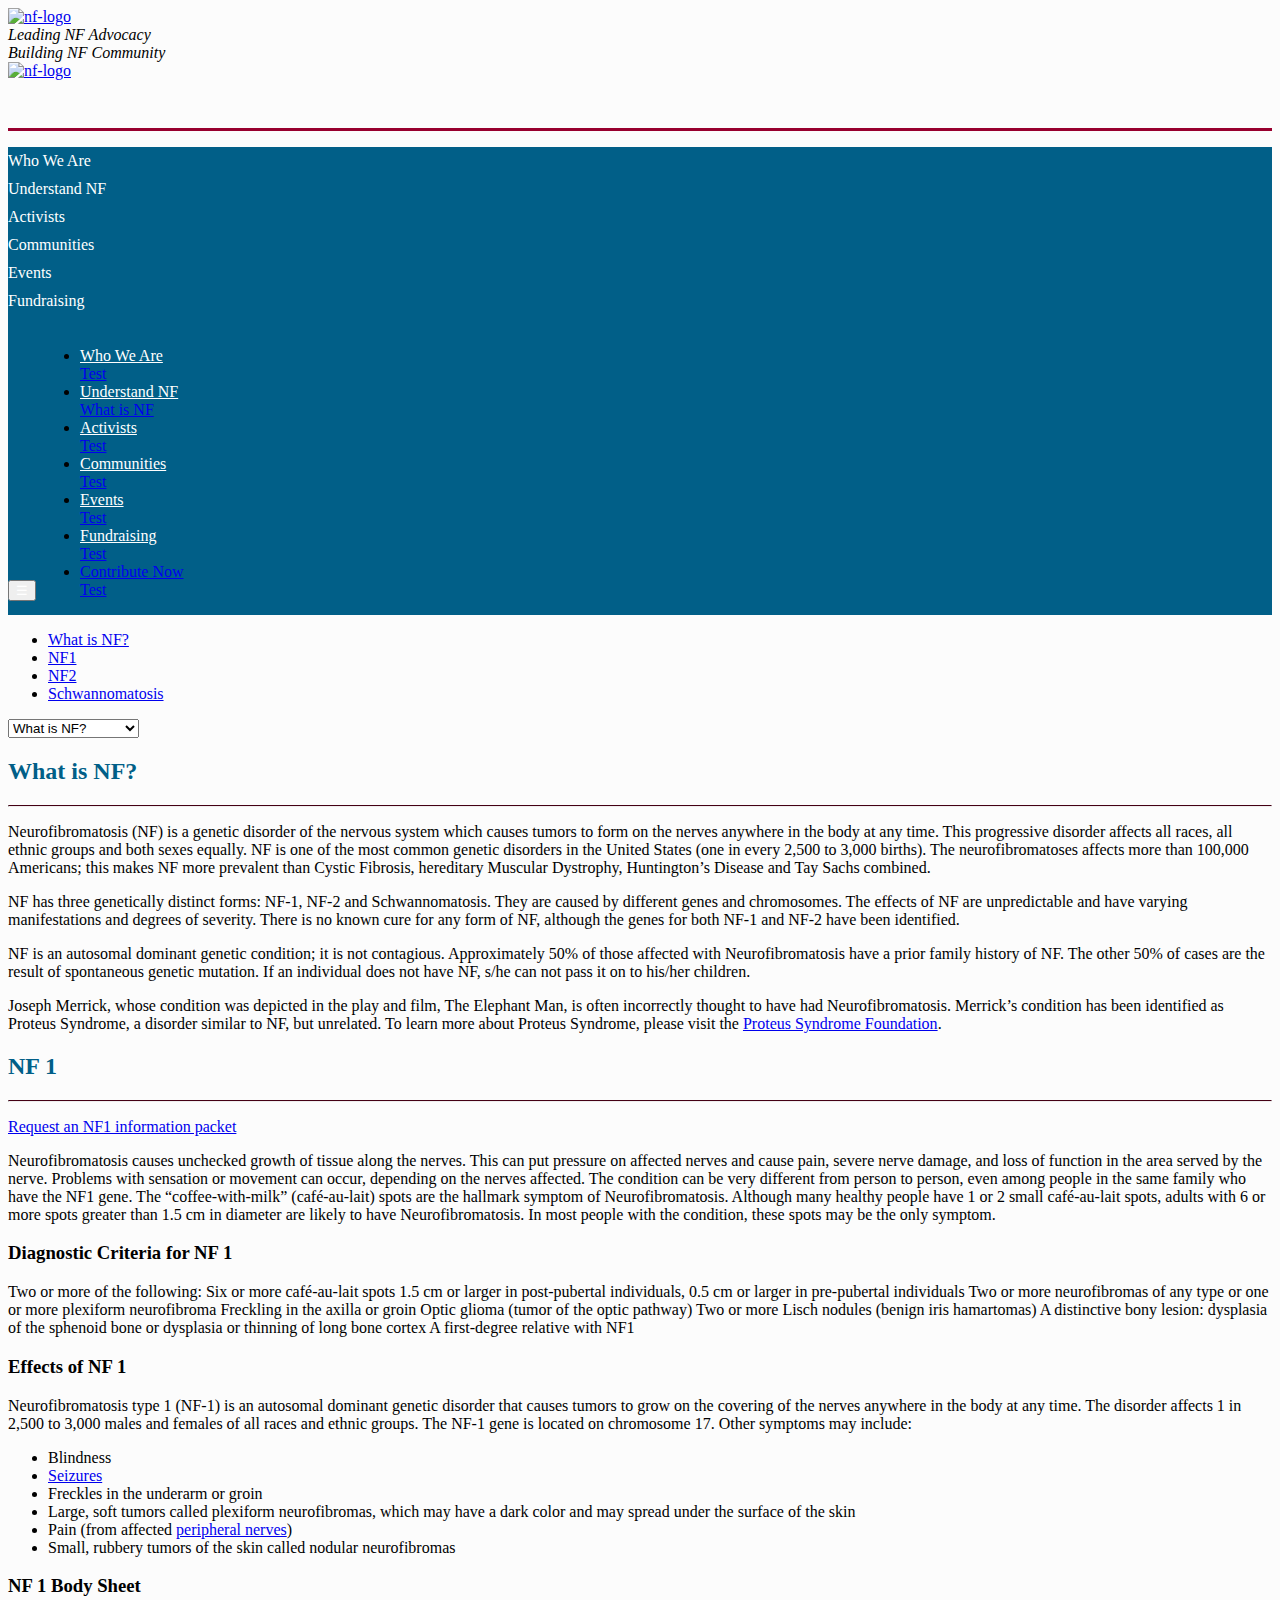
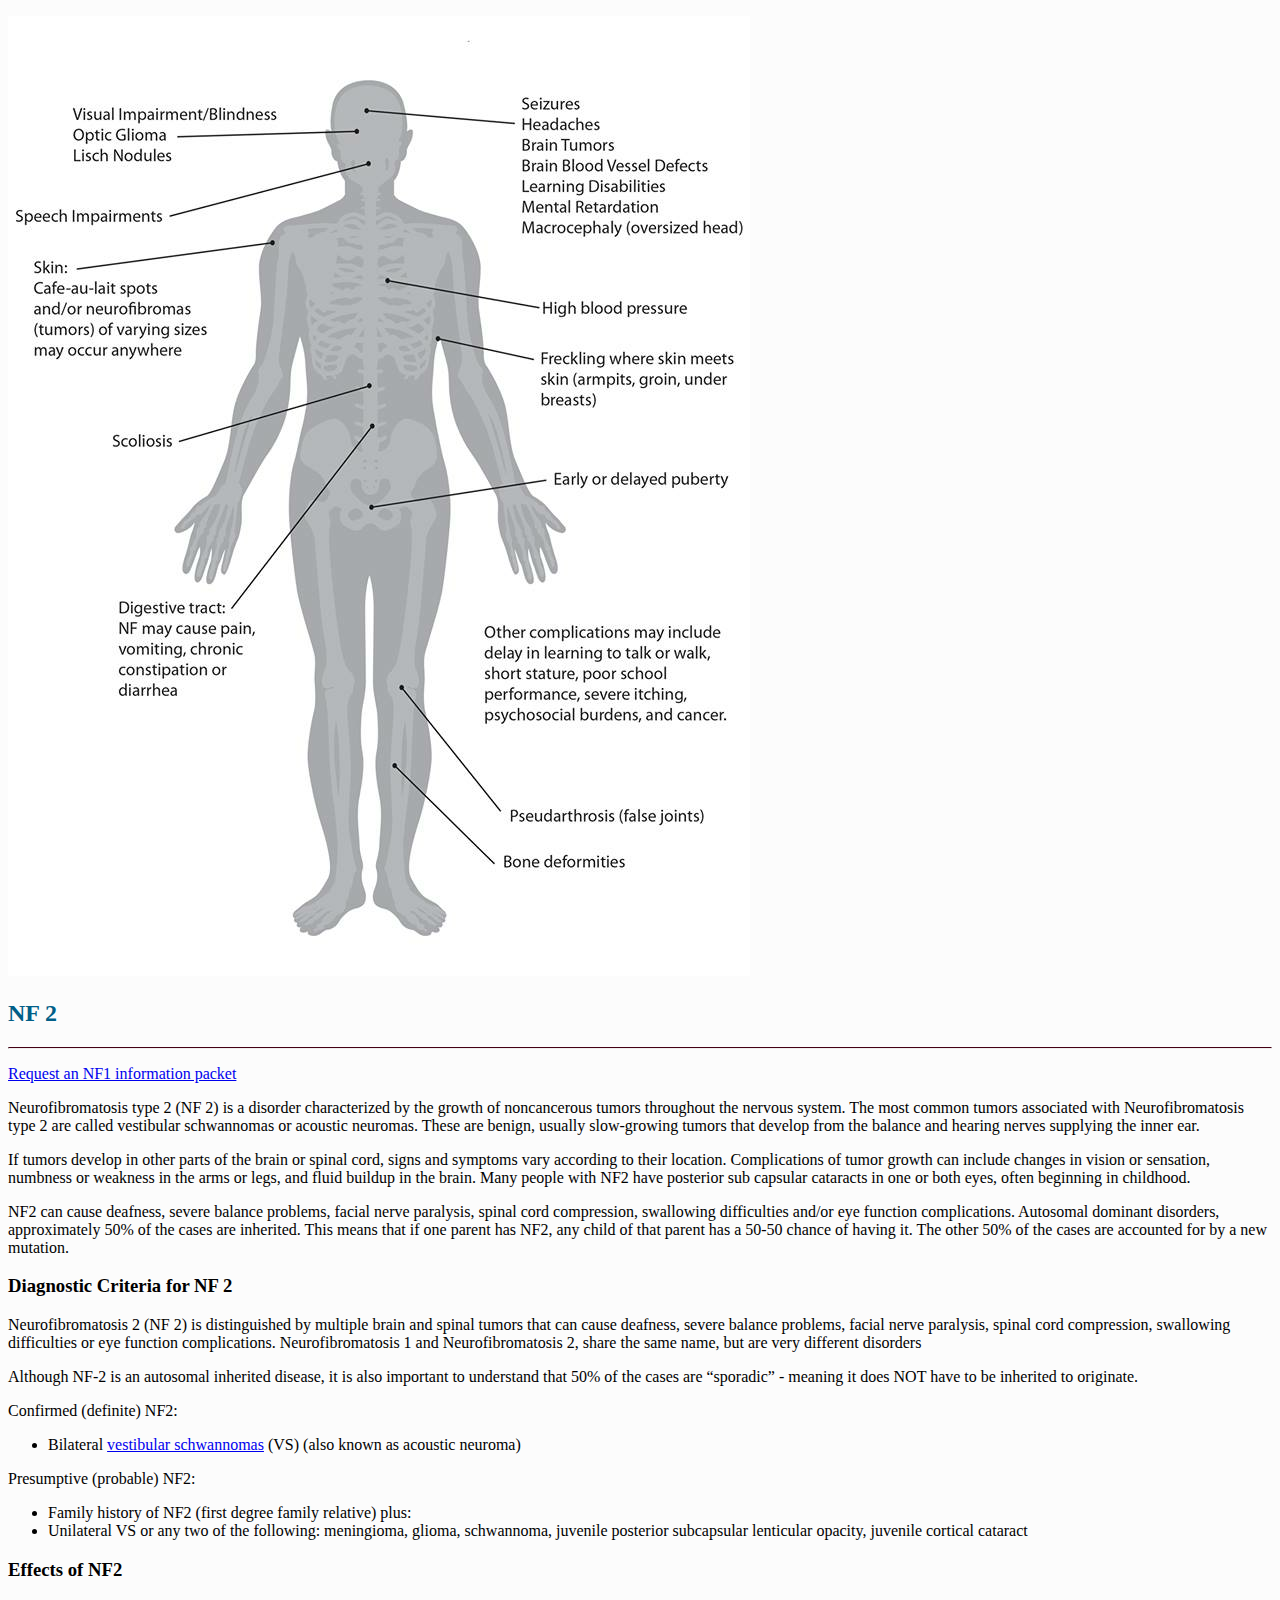
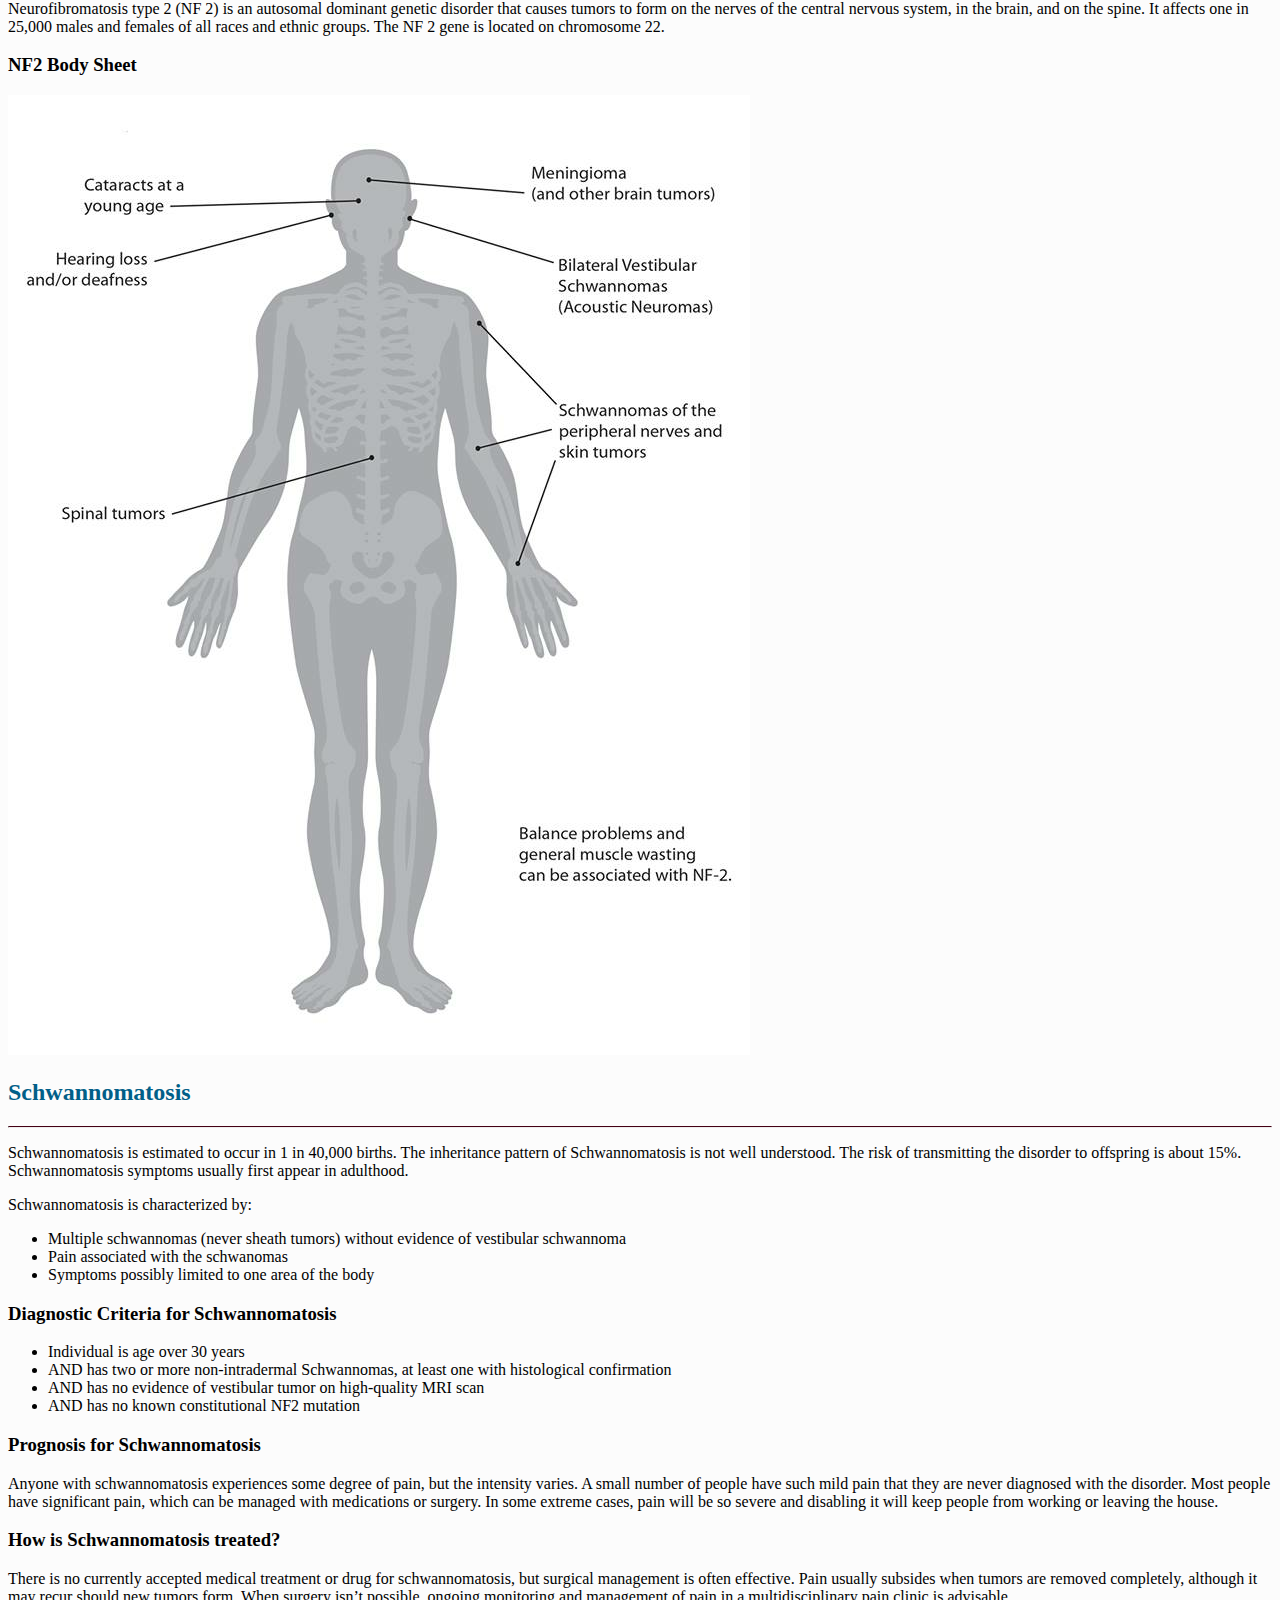
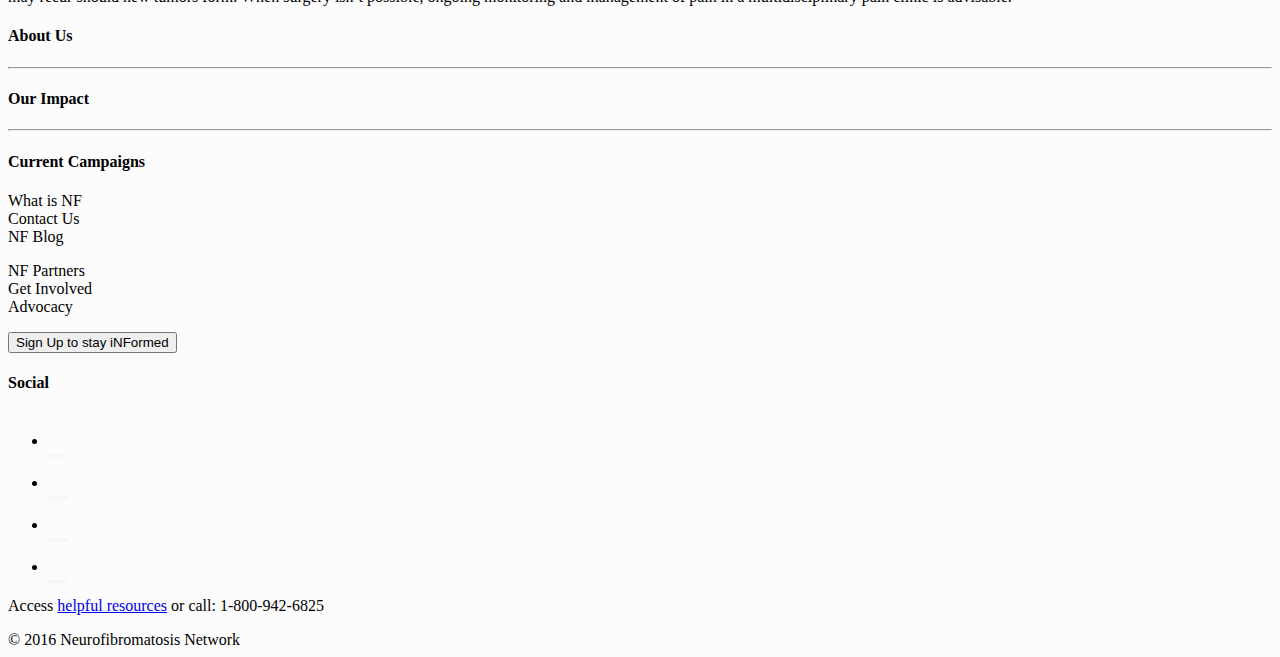
==== whatisnf.html @ de4ba681 "Template finalized, created index/whatisnf/walk4nf/finddoctor and events" ====
<!DOCTYPE html>
<html>

<head>
    <title>NF Network Test Build</title>
    <meta charset="utf-8">
    <meta name="viewport" content="width=device-width, initial-scale=1, shrink-to-fit=no">
    <meta http-equiv="x-ua-compatible" content="ie=edge">

    <link rel="stylesheet" href="https://maxcdn.bootstrapcdn.com/bootstrap/4.0.0-alpha.2/css/bootstrap.min.css" integrity="sha384-y3tfxAZXuh4HwSYylfB+J125MxIs6mR5FOHamPBG064zB+AFeWH94NdvaCBm8qnd" crossorigin="anonymous">
    <link rel="stylesheet" href="https://use.fontawesome.com/a3bac4fe74.css">

    <link rel="stylesheet" type="text/css" href="css/nfstyle.css">
</head>

<body>
    <header class='header'>
        <!-- Site Logo Fullscreen-->
        <div class='container m-t-1 hidden-sm-down'>
            <a class='navbar-brand' href='index.html'><img src='img/logo.jpg' alt="nf-logo" class="img-fluid" /></a>
            <div class='pull-xs-right hidden-xs p-t-2'>
                <em>Leading NF Advocacy
                <br>
                Building NF Community</em>
            </div>
            <!-- Header Right Details-->
        </div>
        <!-- ./container -->

        <!-- Site Logo Mobile-->
        <div class='container m-t-1 hidden-md-up'>
            <a class="navbar-brand" href="index.html"><img src="img/logo.jpg" class="center-block img-fluid" alt="nf-logo" /></a>
        </div>
        <!-- ./container-->
    </header>
    <!-- ./header -->

    <nav class='navbar navbar-dark navbar-blue'>
        <div class='container-fluid text-md-center'>
            <div class="collapse" id="mainCollapsingNavbar">
                <div class="bg-inverse p-a-1">
                    <ul class="mobile-nav">
                        <li><a href="#">Who We Are</a></li>
                        <li><a href="#">Understand NF</a></li>
                        <li><a href="#">Activists</a></li>
                        <li><a href="#">Communities</a></li>
                        <li><a href="#">Events</a></li>
                        <li><a href="#">Fundraising</a></li>
                    </ul>
                    <!-- /.mobile-nav -->
                </div>
                <!-- /.bg-inverse -->
            </div>
            <!-- /.collapse mobile-nav -->
            <button type='button' class='navbar-toggler hidden-md-up' data-toggle='collapse' data-target="#mainCollapsingNavbar" aria-expanded='false' style="color:white;">
                &#9776;
            </button>
            <!-- /.mobile-nav Button pull-xs-right-->
            <ul class='nav navbar-nav hidden-sm-down' style="display:inline-block;">
                <li class="nav-item dropdown"><a href='#' class="nav-link" id="dropdownMenuWho" data-toggle="dropdown" aria-haspopup="true" aria-expanded="false">Who We Are</a>
                    <div class="dropdown-menu" aria-labelledby="dropdownMenuWho">
                        <a class="dropdown-item" href="#">Test</a>
                    </div>
                    <!-- /.dropdown-menu -->
                </li>
                <!-- /.nav-item Who -->

                <li class="nav-item dropdown"><a href='/understanding-nf.html' class="nav-link" id="dropdownMenuUnderstand" data-toggle="dropdown" aria-haspopup="true" aria-expanded="false">Understand NF</a>
                    <div class="dropdown-menu" aria-labelledby="dropdownMenuUnderstand">
                        <a class="dropdown-item" href="/whatisnf.html">What is NF</a>
                    </div>
                    <!-- /.dropdown-menu -->
                </li>
                <!-- /.nav-item Understand -->

                <li class="nav-item dropdown"><a href='#activist' class="nav-link" id="dropdownMenuActivist" data-toggle="dropdown" aria-haspopup="true" aria-expanded="false">Activists</a>
                    <div class="dropdown-menu" aria-labelledby="dropdownMenuActivist">
                        <a class="dropdown-item" href="#">Test</a>
                    </div>
                    <!-- /.dropdown-menu -->
                </li>
                <!-- /.nav-item Activist -->

                <li class="nav-item dropdown"><a href='#community' class="nav-link" id="dropdownMenuCommunity" data-toggle="dropdown" aria-haspopup="true" aria-expanded="false">Communities</a>
                    <div class="dropdown-menu" aria-labelledby="dropdownMenuCommunity">
                        <a class="dropdown-item" href="#">Test</a>
                    </div>
                    <!-- /.dropdown-menu -->
                </li>
                <!-- /.nav-item Community -->

                <li class="nav-item dropdown"><a href='#events' class="nav-link" id="dropdownMenuEvents" data-toggle="dropdown" aria-haspopup="true" aria-expanded="false">Events</a>
                    <div class="dropdown-menu" aria-labelledby="dropdownMenuEvents">
                        <a class="dropdown-item" href="#">Test</a>
                    </div>
                    <!-- /.dropdown-menu -->
                </li>
                <!-- /.nav-item Events -->

                <li class="nav-item dropdown"><a href='#fundraising' class="nav-link" id="dropdownMenuFunds" data-toggle="dropdown" aria-haspopup="true" aria-expanded="false">Fundraising</a>
                    <div class="dropdown-menu" aria-labelledby="dropdownMenuFunds">
                        <a class="dropdown-item" href="#">Test</a>
                    </div>
                    <!-- /.dropdown-menu -->
                </li>
                <!-- /.nav-item Fundraising-->

                <li class="nav-item dropdown hidden-md-down">
                    <a href='/Contribute.html' class='btn btn-success hidden-xs' id="dropdownMenuContribute" data-toggle="dropdown" aria-haspopup="true" aria-expanded="false">Contribute Now</a>
                    <div class="dropdown-menu" aria-labelledby="dropdownMenuContribute">
                        <a class="dropdown-item" href="#">Test</a>
                    </div>
                    <!-- ./dropdown-menu-->
                </li>
                <!-- /.nav-item Contribute -->
            </ul>
            <!--/.navbar-nav -->
        </div>
        <!--/.container -->
    </nav>
    <!--/.navbar -->

    <div class="container-fluid m-t-1">
        <div class="row">
            <div class="col-xs-8 col-xs-offset-1 hidden-sm-down">
                <ul class="nav nav-pills" role="tablist" id="nftabs">
                    <li class="nav-item">
                        <a class="nav-link active" data-toggle="tab" href="#whatisnf">What is NF?</a>
                    </li>
                    <li class="nav-item">
                        <a class="nav-link" data-toggle="tab" href="#nfone">NF1</a>
                    </li>
                    <li class="nav-item">
                        <a class="nav-link" data-toggle="tab" href="#nftwo">NF2</a>
                    </li>
                    <li class="nav-item">
                        <a class="nav-link" data-toggle="tab" href="#schwannomatosis">Schwannomatosis</a>
                    </li>
                </ul>
            </div>
            <div class="col-xs-8 col-xs-offset-1 hidden-md-up">
                <select class="form-control" id="tab-select">
                    <option value="watisnf">What is NF?</option>
                    <option value="nfone">NF 1</option>
                    <option value="nftwo">NF 2</option>
                    <option value="schwannomatosis">Schwannomatosis</option>
                </select>
            </div>
        </div>
        <div class="row m-t-1">
            <div class="col-xs-8 col-xs-offset-1">
                <div class="tab-content nf-content">
                    <div class="tab-pane fade in active" id='whatisnf' role="tabpanel">
                        <div class="col-xs-10">
                            <h2>What is NF?</h2>
                            <hr />
                        </div>
                        <div class='col-xs-12'>
                            <p>Neurofibromatosis (NF) is a genetic disorder of the nervous system which causes tumors to form on the nerves anywhere in the body at any time. This progressive disorder affects all races, all ethnic groups and both sexes equally.
                                NF is one of the most common genetic disorders in the United States (one in every 2,500 to 3,000 births). The neurofibromatoses affects more than 100,000 Americans; this makes NF more prevalent than Cystic Fibrosis, hereditary
                                Muscular Dystrophy, Huntington’s Disease and Tay Sachs combined.</p>
                            <p>NF has three genetically distinct forms: NF-1, NF-2 and Schwannomatosis. They are caused by different genes and chromosomes. The effects of NF are unpredictable and have varying manifestations and degrees of severity. There
                                is no known cure for any form of NF, although the genes for both NF-1 and NF-2 have been identified.</p>
                            <p>NF is an autosomal dominant genetic condition; it is not contagious. Approximately 50% of those affected with Neurofibromatosis have a prior family history of NF. The other 50% of cases are the result of spontaneous genetic
                                mutation. If an individual does not have NF, s/he can not pass it on to his/her children.</p>
                            <p>Joseph Merrick, whose condition was depicted in the play and film, The Elephant Man, is often incorrectly thought to have had Neurofibromatosis. Merrick’s condition has been identified as Proteus Syndrome, a disorder similar
                                to NF, but unrelated. To learn more about Proteus Syndrome, please visit the <a href="http://www.proteus-syndrome.org/">Proteus Syndrome Foundation</a>.</p>
                        </div>
                    </div>
                    <div class="tab-pane fade" id='nfone' role="tabpanel">
                        <div class="col-xs-10">
                            <h2>NF 1</h2>
                            <hr />
                        </div>
                        <div class="col-xs-12">
                            <p><a href="#">Request an NF1 information packet</a></p>
                            <p>Neurofibromatosis causes unchecked growth of tissue along the nerves. This can put pressure on affected nerves and cause pain, severe nerve damage, and loss of function in the area served by the nerve. Problems with sensation
                                or movement can occur, depending on the nerves affected. The condition can be very different from person to person, even among people in the same family who have the NF1 gene. The “coffee-with-milk” (café-au-lait) spots
                                are the hallmark symptom of Neurofibromatosis. Although many healthy people have 1 or 2 small café-au-lait spots, adults with 6 or more spots greater than 1.5 cm in diameter are likely to have Neurofibromatosis. In most
                                people with the condition, these spots may be the only symptom.</p>

                            <h3>Diagnostic Criteria for NF 1</h3>
                            <p>Two or more of the following: Six or more café-au-lait spots 1.5 cm or larger in post-pubertal individuals, 0.5 cm or larger in pre-pubertal individuals Two or more neurofibromas of any type or one or more plexiform neurofibroma
                                Freckling in the axilla or groin Optic glioma (tumor of the optic pathway) Two or more Lisch nodules (benign iris hamartomas) A distinctive bony lesion: dysplasia of the sphenoid bone or dysplasia or thinning of long bone
                                cortex A first-degree relative with NF1</p>
                            <h3>Effects of NF 1</h3>
                            <p>Neurofibromatosis type 1 (NF-1) is an autosomal dominant genetic disorder that causes tumors to grow on the covering of the nerves anywhere in the body at any time. The disorder affects 1 in 2,500 to 3,000 males and females
                                of all races and ethnic groups. The NF-1 gene is located on chromosome 17. Other symptoms may include:</p>
                            <ul>
                                <li>Blindness</li>
                                <li><a href="https://www.nlm.nih.gov/medlineplus/ency/article/003200.htm">Seizures</a></li>
                                <li>Freckles in the underarm or groin</li>
                                <li>Large, soft tumors called plexiform neurofibromas, which may have a dark color and may spread under the surface of the skin </li>
                                <li>Pain (from affected <a href="https://www.nlm.nih.gov/medlineplus/ency/article/002273.htm">peripheral nerves</a>)</li>
                                <li>Small, rubbery tumors of the skin called nodular neurofibromas</li>
                            </ul>
                            <h3>NF 1 Body Sheet</h3>
                            <img src="img/nf1.png" class="img-fluid img-thumbnail"/>
                        </div>
                    </div>
                    <div class="tab-pane fade" id='nftwo' role="tabpanel">
                        <div class="col-xs-10">
                            <h2>NF 2</h2>
                            <hr />
                        </div>
                        <div class="col-xs-12">
                            <p><a href="#">Request an NF1 information packet</a></p>
                            <p>Neurofibromatosis type 2 (NF 2) is a disorder characterized by the growth of noncancerous tumors throughout the nervous system. The most common tumors associated with Neurofibromatosis type 2 are called vestibular schwannomas
                                or acoustic neuromas. These are benign, usually slow-growing tumors that develop from the balance and hearing nerves supplying the inner ear.</p>
                            <p>
                                If tumors develop in other parts of the brain or spinal cord, signs and symptoms vary according to their location. Complications of tumor growth can include changes in vision or sensation, numbness or weakness in the arms or legs, and fluid buildup in
                                the brain. Many people with NF2 have posterior sub capsular cataracts in one or both eyes, often beginning in childhood.</p>
                            <p>
                                NF2 can cause deafness, severe balance problems, facial nerve paralysis, spinal cord compression, swallowing difficulties and/or eye function complications. Autosomal dominant disorders, approximately 50% of the cases are inherited. This means that if
                                one parent has NF2, any child of that parent has a 50-50 chance of having it. The other 50% of the cases are accounted for by a new mutation.</p>

                            <h3>Diagnostic Criteria for NF 2</h3>
                            <p>Neurofibromatosis 2 (NF 2) is distinguished by multiple brain and spinal tumors that can cause deafness, severe balance problems, facial nerve paralysis, spinal cord compression, swallowing difficulties or eye function complications.
                                Neurofibromatosis 1 and Neurofibromatosis 2, share the same name, but are very different disorders</p>
                            <p>Although NF-2 is an autosomal inherited disease, it is also important to understand that 50% of the cases are “sporadic” - meaning it does NOT have to be inherited to originate.</p>

                            <p>Confirmed (definite) NF2:</p>
                            <ul>
                                <li>Bilateral <a href="#">vestibular schwannomas</a> (VS) (also known as acoustic neuroma)</li>
                            </ul>
                            <p>Presumptive (probable) NF2:</p>
                            <ul>
                                <li>Family history of NF2 (first degree family relative) plus:</li>
                                <li>Unilateral VS or any two of the following: meningioma, glioma, schwannoma, juvenile posterior subcapsular lenticular opacity, juvenile cortical cataract</li>
                            </ul>
                            <h3>Effects of NF2</h3>
                            <p>Neurofibromatosis type 2 (NF 2) is an autosomal dominant genetic disorder that causes tumors to form on the nerves of the central nervous system, in the brain, and on the spine. It affects one in 25,000 males and females of
                                all races and ethnic groups. The NF 2 gene is located on chromosome 22.</p>

                            <h3>NF2 Body Sheet</h3>
                            <img src="img/nf2.png" class="img-fluid img-thumbnail"/>
                        </div>
                    </div>
                    <div class="tab-pane fade" id='schwannomatosis' role="tabpanel">
                        <div class="col-xs-10">
                            <h2>Schwannomatosis</h2>
                            <hr />
                        </div>
                        <div class="col-xs-12">
                            <p>Schwannomatosis is estimated to occur in 1 in 40,000 births. The inheritance pattern of Schwannomatosis is not well understood. The risk of transmitting the disorder to offspring is about 15%. Schwannomatosis symptoms usually
                                first appear in adulthood.</p>
                            <p>Schwannomatosis is characterized by:</p>
                            <ul>
                                <li>Multiple schwannomas (never sheath tumors) without evidence of vestibular schwannoma</li>
                                <li>Pain associated with the schwanomas</li>
                                <li>Symptoms possibly limited to one area of the body</li>
                            </ul>
                            <h3>Diagnostic Criteria for Schwannomatosis</h3>
                            <ul>
                                <li>Individual is age over 30 years</li>
                                <li>AND has two or more non-intradermal Schwannomas, at least one with histological confirmation</li>
                                <li>AND has no evidence of vestibular tumor on high-quality MRI scan</li>
                                <li>AND has no known constitutional NF2 mutation</li>
                            </ul>
                            <h3>Prognosis for Schwannomatosis</h3>
                            <p>Anyone with schwannomatosis experiences some degree of pain, but the intensity varies. A small number of people have such mild pain that they are never diagnosed with the disorder. Most people have significant pain, which can
                                be managed with medications or surgery. In some extreme cases, pain will be so severe and disabling it will keep people from working or leaving the house.</p>
                            <h3>How is Schwannomatosis treated?</h3>
                            <p>There is no currently accepted medical treatment or drug for schwannomatosis, but surgical management is often effective. Pain usually subsides when tumors are removed completely, although it may recur should new tumors form.
                                When surgery isn’t possible, ongoing monitoring and management of pain in a multidisciplinary pain clinic is advisable.</p>
                        </div>
                    </div>
                </div>
            </div>
        </div>
    </div>

    <!-- Start Footer -->
    <nav class="nav navbar navbar-dark bg-faded m-t-2">
        <div class="container m-t-2">
            <div class="col-md-3">
                <h4>About Us</h4>
                <hr />
                <h4>Our Impact</h4>
                <hr />
                <h4>Current Campaigns</h4>
            </div>
            <!-- /.col 1 -->
            <div class="col-xs-6 col-md-2">
                <ul class="footer-list">
                    <li class="p-t-1"><a href="#">What is NF</a></li>
                    <li class="p-t-1"><a href="#">Contact Us</a></li>
                    <li class="p-t-1"><a href="#">NF Blog</a></li>
                </ul>
            </div>
            <!-- /.col 2 -->
            <div class="col-xs-6 col-md-2">
                <ul class="footer-list">
                    <li class="p-t-1"><a href="#">NF Partners</a></li>
                    <li class="p-t-1"><a href="#">Get Involved</a></li>
                    <li class="p-t-1"><a href="#">Advocacy</a></li>
                </ul>
            </div>
            <!-- /.col 3 -->
            <div class="col-md-4 col-md-offset-1">
                <div class="row">
                    <button class="btn btn-info">Sign Up to stay iNFormed</button>
                </div>
                <!-- /.row -->
                <div class="row">
                    <h4 class="m-t-1">Social</h4>
                    <ul class="nav navbar-nav social-footer">
                        <li class="nav-item"><a href="#" class="nav-item"><i class="fa fa-facebook-square "></i></a></li>
                        <li><a href="#" class="nav-item"><i class="fa fa-twitter-square"></i></a></li>
                        <li><a href="#" class="nav-item"><i class="fa fa-youtube-square"></i></a></li>
                        <li><a href="#" class="nav-item"><i class="fa fa-instagram"></i></a></li>
                    </ul>
                </div>
                <!-- /.row -->
                <div class="row m-t-1">
                    <p>
                        Access <a href="#">helpful resources</a> or call: 1-800-942-6825
                    </p>
                </div>
                <!-- /.row -->
            </div>
            <!-- /.column 4 -->
        </div>
        <!-- /.container -->
    </nav>
    <!-- End Footer -->

    <!-- Start Copyright -->
    <nav class="navbar bg-inverse text-xs-center" style="border-radius:0px;">&copy; 2016 Neurofibromatosis Network</nav>
    <!-- End Copyright -->
    <script src="https://ajax.googleapis.com/ajax/libs/jquery/2.1.4/jquery.min.js"></script>
    <script src="https://maxcdn.bootstrapcdn.com/bootstrap/4.0.0-alpha.2/js/bootstrap.min.js" integrity="sha384-vZ2WRJMwsjRMW/8U7i6PWi6AlO1L79snBrmgiDpgIWJ82z8eA5lenwvxbMV1PAh7" crossorigin="anonymous"></script>
    <script type="text/javascript" src="js/custom.js "></script>
    <script>
       
            
         
         $('#tab-select').on('change', function (e) {
            var id = $(this).val();
            $('a[href="' + id + '"]').tab('show');
        });
    </script>
</body>

</html>
---- css/nfstyle.css ----
/*NF Red: #98002e*/
/*NF Blue: #015f88*/

body {
  background-color: #FCFCFC;
}

.header {
    height:120px;
    border-bottom: #98002E solid; 
}

.navbar-blue {
    background-color: #015F88;
    border-radius:0px;
}


.navbar-blue .nav-item .nav-link {
  color: white;
}


.img-border {
    margin-top: 2px;
    margin-right: 2%;
    padding: 5px;
    border: 1px solid #eee;
    line-height: 1em;
}


.slick-prev:before, .slick-next:before{
    color:#136188;
}

.card {
      box-shadow: 0 0 6px rgba(0,0,0,.16),0 6px 12px rgba(0,0,0,.32);
}

.social-footer li a {
  color: #015f88;
  padding-left:10px;
  padding-right:10px;
  font-size:36px;
  border-bottom: solid 3px #F7F7F9;
  transition: color .50s;
  -webkit-transition: color .50s;
}

.social-footer li a:hover {
  color: #98002e;
  border-bottom: solid 3px #98002e;
}

.footer-list {
  list-style: none;
  padding:0;

}
.footer-list li a {
  color: black;
  text-decoration: none;
}

.mobile-nav {
  list-style: none;
  padding-left:0;
}

.mobile-nav li {
    padding:5px 0;
}
.mobile-nav li a {
  text-decoration: none;
  color: white;
}

.top-scroll {
  position: fixed;
  right:15%;
  bottom:30%;
}

.underline {
  border-bottom: #98002e solid;
}

.state-hide {
  display: none;
}


.nf-content {
  min-height: 700px;
}

.nf-content h2 {
  color: #015f88;
}
.nf-content .tab-pane hr {
  border-top-color: #98002e;
}
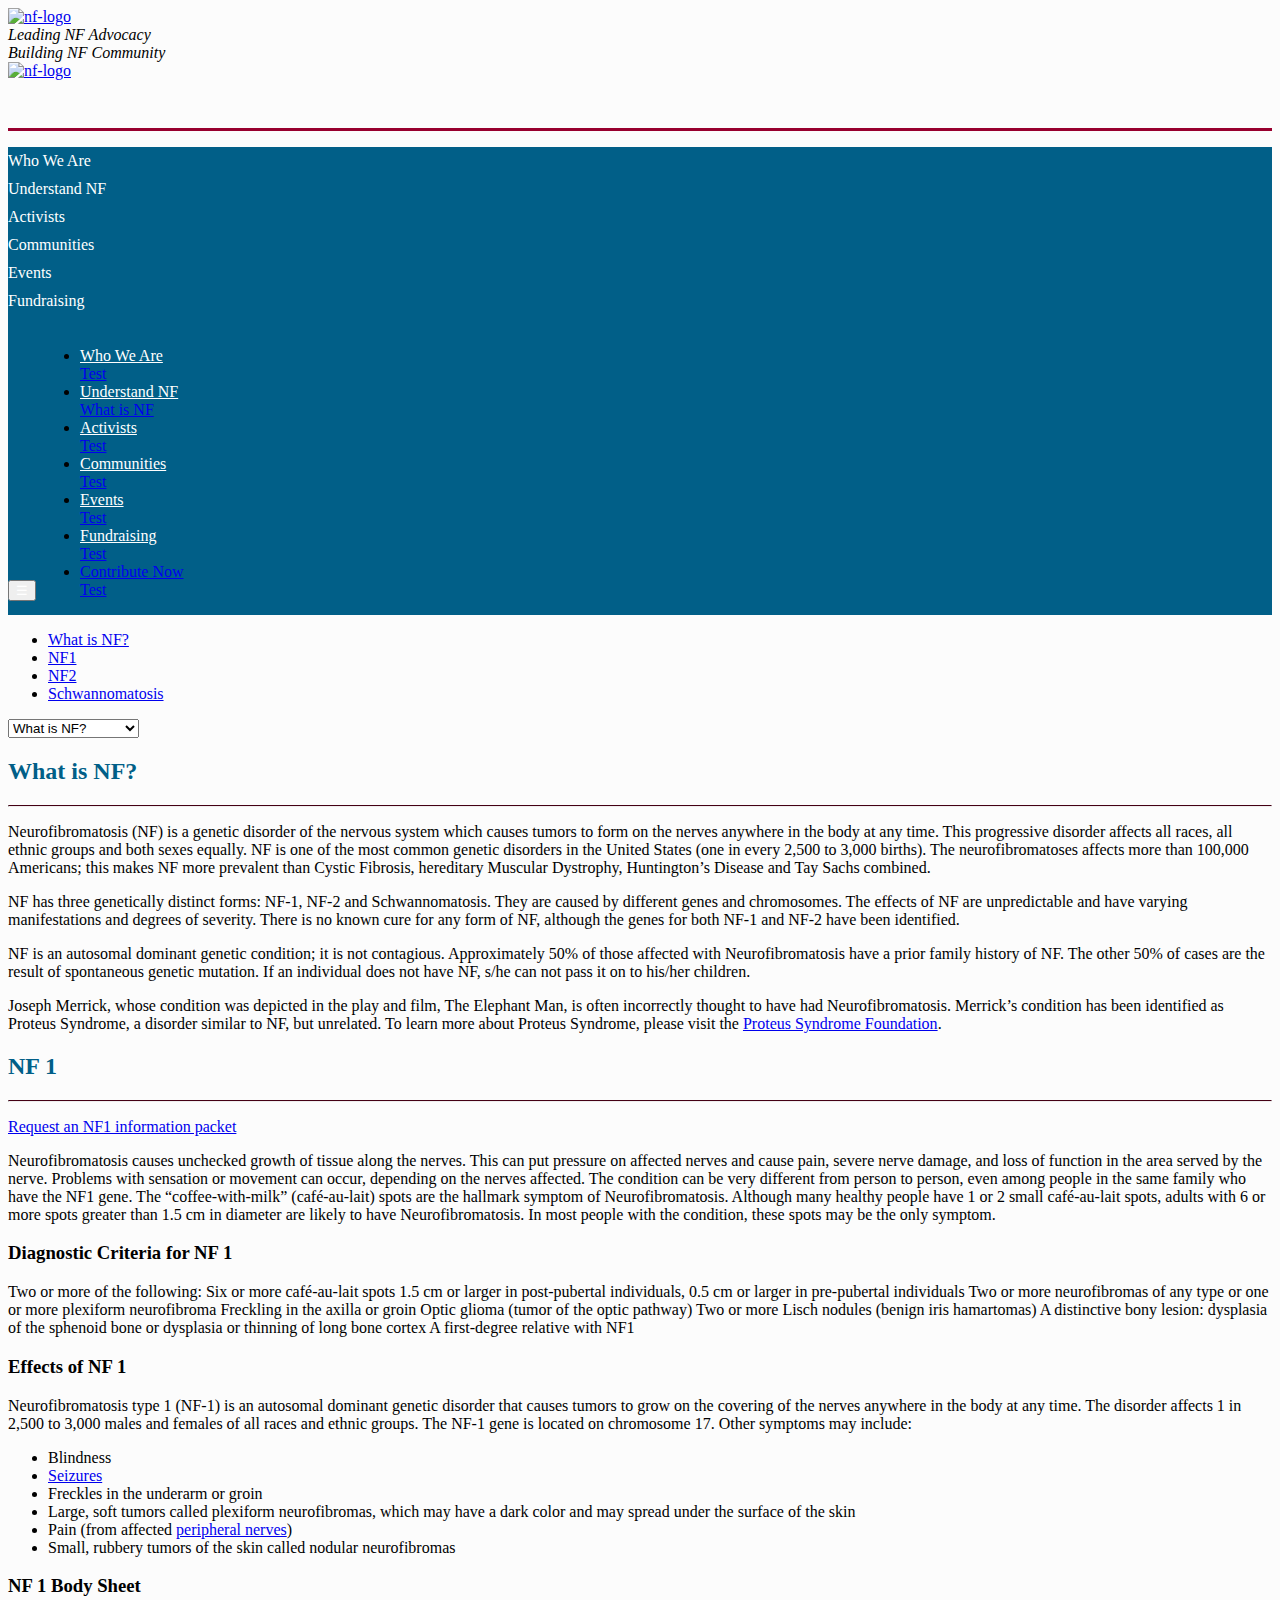
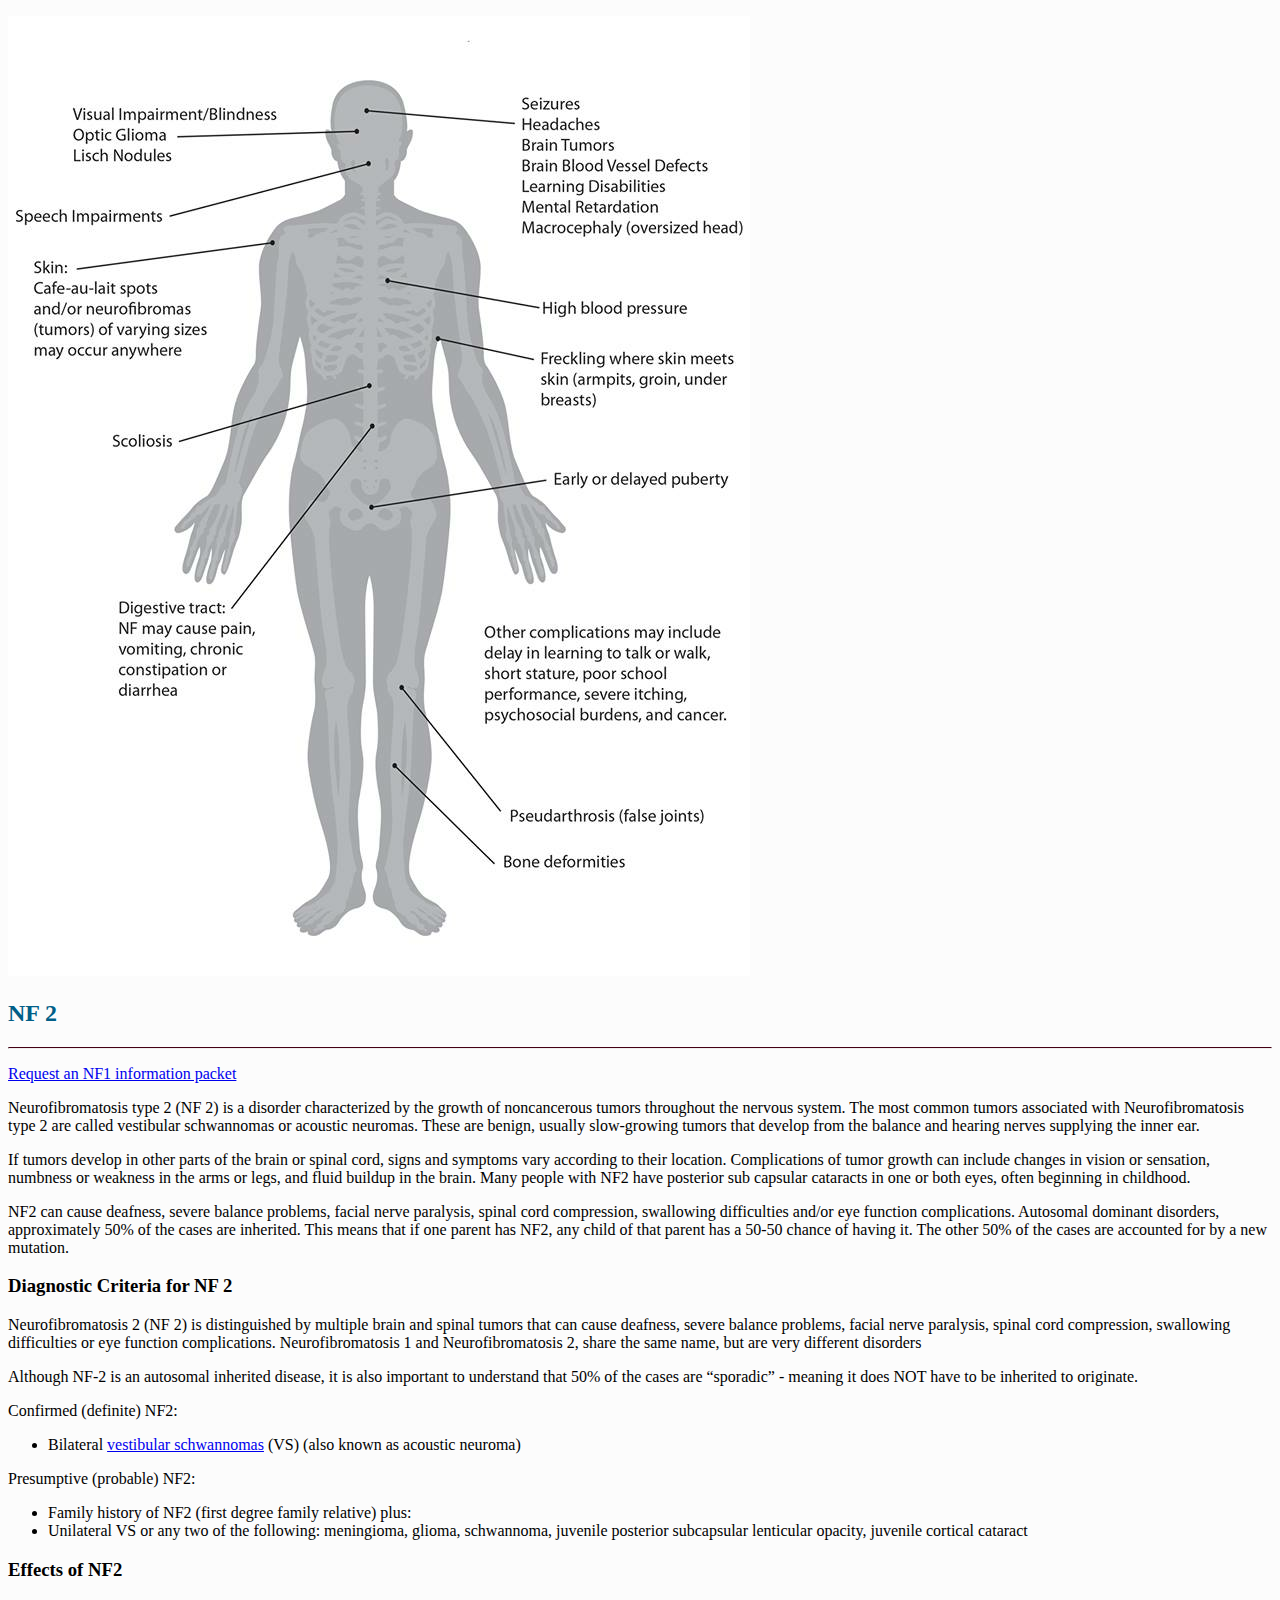
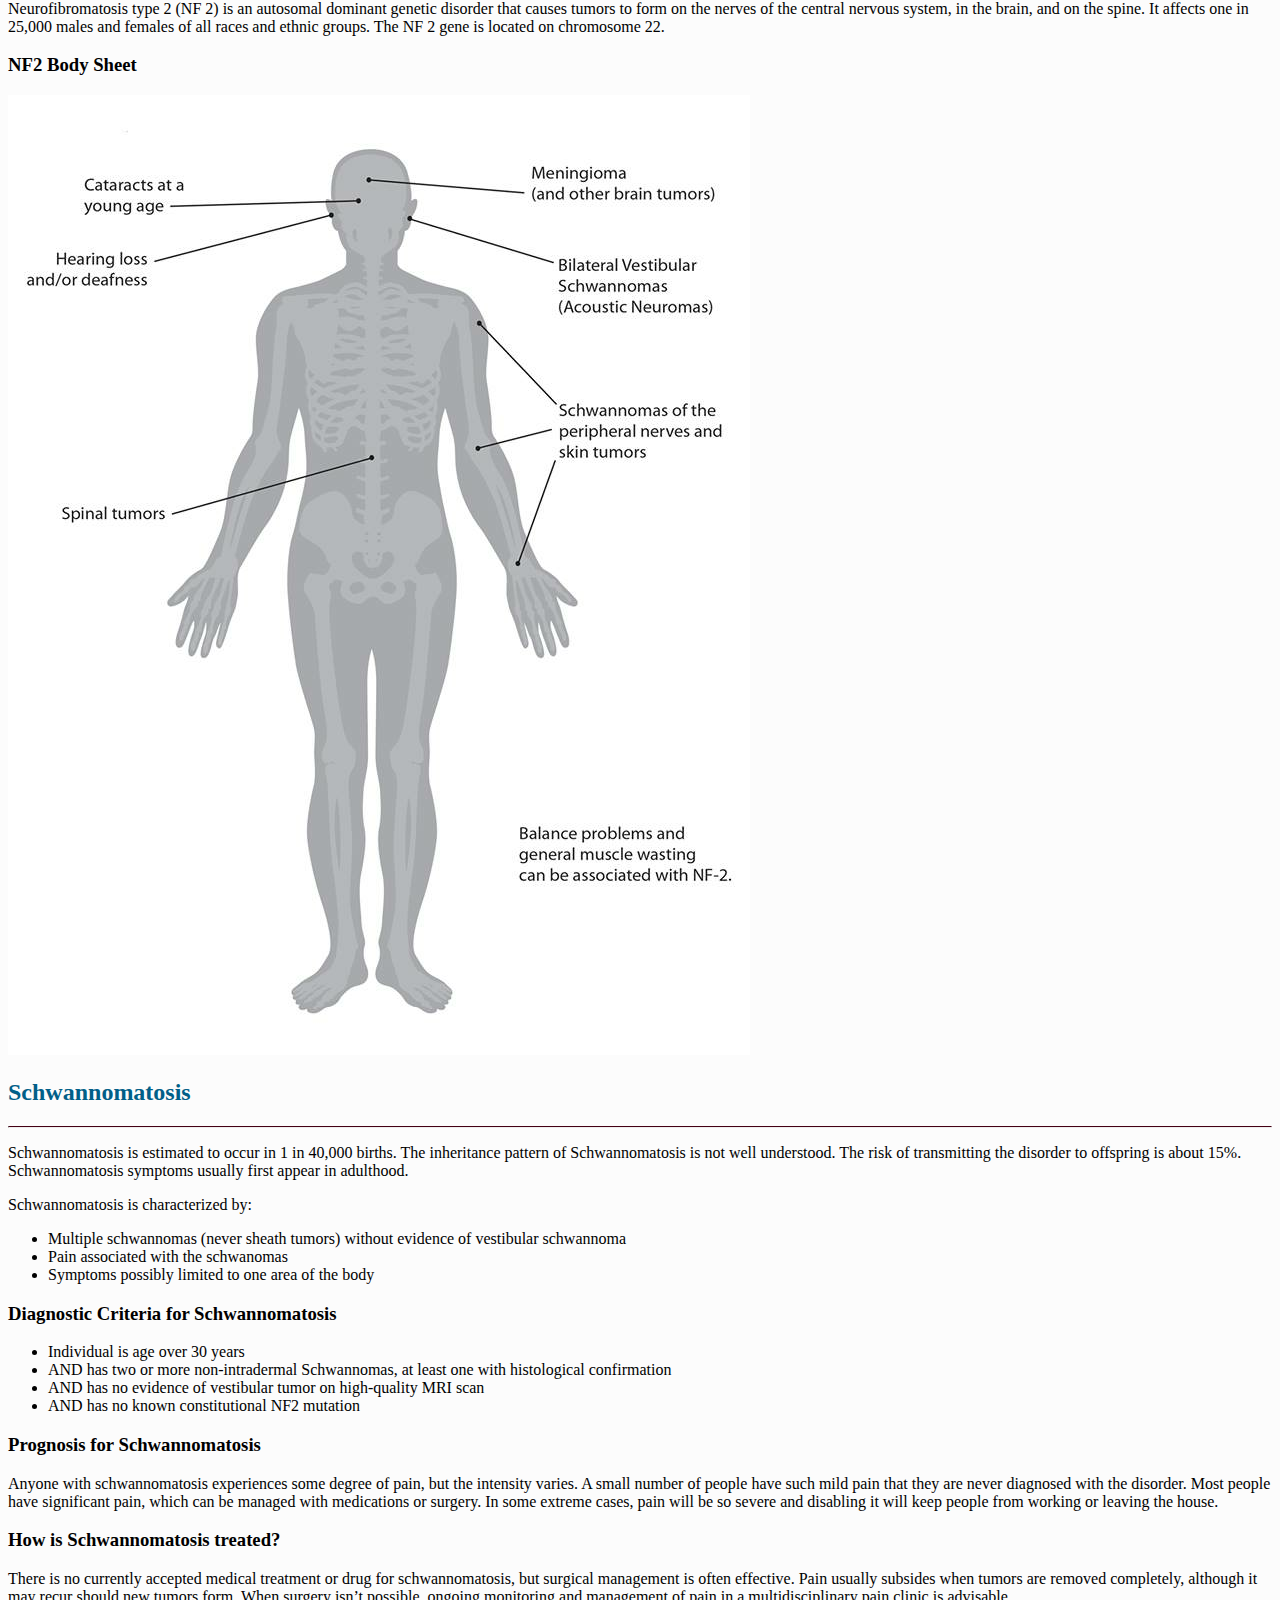
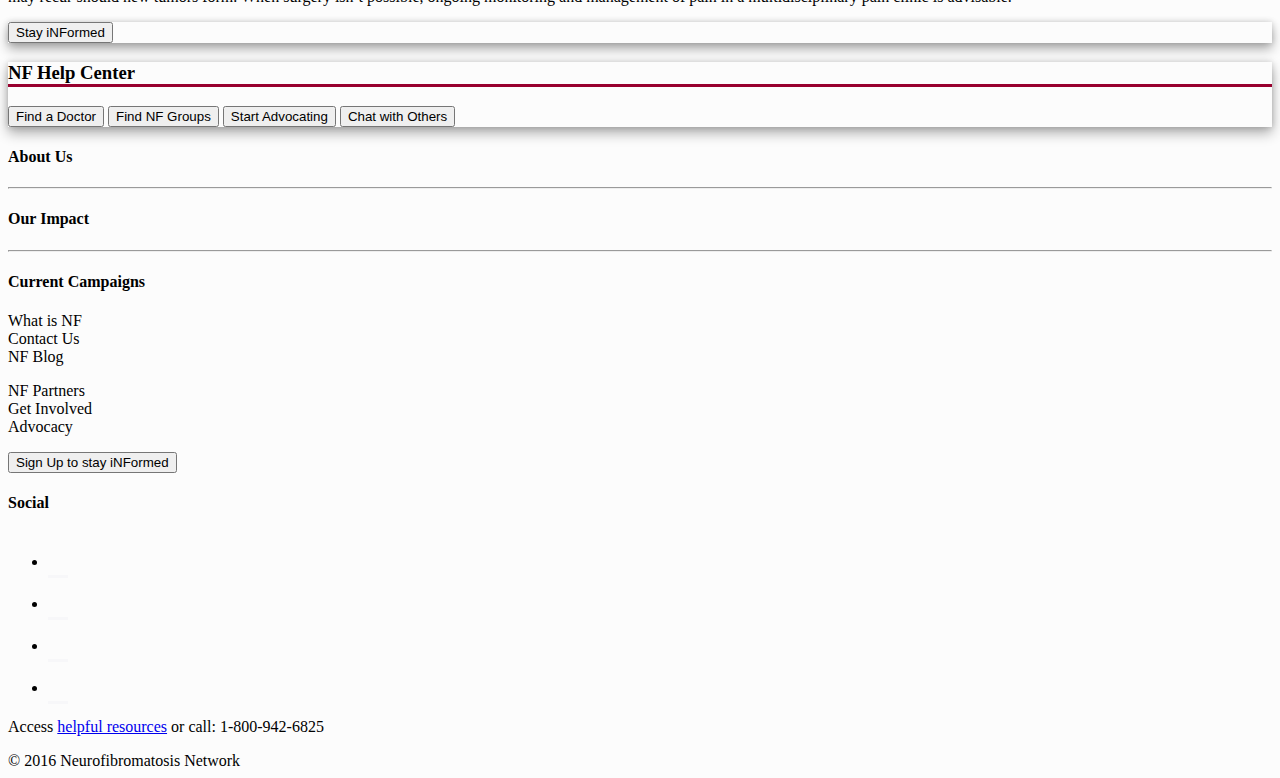
==== commit 21bf9e31: "walktemplate created" ====
--- a/whatisnf.html
+++ b/whatisnf.html
@@ -7,7 +7,8 @@
     <meta name="viewport" content="width=device-width, initial-scale=1, shrink-to-fit=no">
     <meta http-equiv="x-ua-compatible" content="ie=edge">
 
-    <link rel="stylesheet" href="https://maxcdn.bootstrapcdn.com/bootstrap/4.0.0-alpha.2/css/bootstrap.min.css" integrity="sha384-y3tfxAZXuh4HwSYylfB+J125MxIs6mR5FOHamPBG064zB+AFeWH94NdvaCBm8qnd" crossorigin="anonymous">
+    <!-- <link rel="stylesheet" href="https://maxcdn.bootstrapcdn.com/bootstrap/4.0.0-alpha.2/css/bootstrap.min.css" integrity="sha384-y3tfxAZXuh4HwSYylfB+J125MxIs6mR5FOHamPBG064zB+AFeWH94NdvaCBm8qnd" crossorigin="anonymous"> -->
+    <link rel="stylesheet" type="text/css" href="css/bootstrap.min.css">
     <link rel="stylesheet" href="https://use.fontawesome.com/a3bac4fe74.css">
 
     <link rel="stylesheet" type="text/css" href="css/nfstyle.css">
@@ -138,7 +139,7 @@
                     </li>
                 </ul>
             </div>
-            <div class="col-xs-8 col-xs-offset-1 hidden-md-up">
+            <div class="col-xs-11 col-xs-offset-1 hidden-md-up">
                 <select class="form-control" id="tab-select">
                     <option value="watisnf">What is NF?</option>
                     <option value="nfone">NF 1</option>
@@ -148,7 +149,7 @@
             </div>
         </div>
         <div class="row m-t-1">
-            <div class="col-xs-8 col-xs-offset-1">
+            <div class="col-xs-11 col-xs-offset-1 col-xl-7">
                 <div class="tab-content nf-content">
                     <div class="tab-pane fade in active" id='whatisnf' role="tabpanel">
                         <div class="col-xs-10">
@@ -267,6 +268,33 @@
                     </div>
                 </div>
             </div>
+
+          <div class="col-xs-10 col-xs-offset-1 col-lg-5 col-lg-offset-1 col-xl-offset-0 col-xl-3">
+
+              <!-- Contribute and Signup Mobile-->
+              <div class="card card-block hidden-lg-down">
+                  <button class="btn btn-warning btn-block" data-toggle="modal" data-target="#newsLetterModal">Stay iNFormed</button>
+              </div>
+              <!-- ./card-->
+
+              <!-- NF Help Center Mobile-->
+              <div class='card card-block'>
+                  <div class='card-text'>
+                      <div class="container">
+                          <div class="col-xs-10 col-xs-offset-1">
+                              <h3 class='text-xs-center underline m-b-2'>NF Help Center</h3>
+                          </div>
+                          <button class='btn btn-primary btn-block m-y-1'><i class="fa fa-medkit" aria-hidden="true"></i> Find a Doctor</button>
+                          <button class='btn btn-primary btn-block m-y-1'><i class="fa fa-map-marker" aria-hidden="true"></i> Find NF Groups</button>
+                          <button class='btn btn-primary btn-block m-y-1'><i class="fa fa-users" aria-hidden="true"></i> Start Advocating</button>
+                          <button class='btn btn-primary btn-block m-y-1'><i class="fa fa-comments" aria-hidden="true"></i> Chat with Others</button>
+                      </div>
+                  </div>
+                  <!-- /.card-text -->
+              </div>
+              <!-- /.card -->
+          </div>
+          <!-- ./col xl display-->
         </div>
     </div>
 
@@ -328,13 +356,14 @@
     <!-- Start Copyright -->
     <nav class="navbar bg-inverse text-xs-center" style="border-radius:0px;">&copy; 2016 Neurofibromatosis Network</nav>
     <!-- End Copyright -->
-    <script src="https://ajax.googleapis.com/ajax/libs/jquery/2.1.4/jquery.min.js"></script>
-    <script src="https://maxcdn.bootstrapcdn.com/bootstrap/4.0.0-alpha.2/js/bootstrap.min.js" integrity="sha384-vZ2WRJMwsjRMW/8U7i6PWi6AlO1L79snBrmgiDpgIWJ82z8eA5lenwvxbMV1PAh7" crossorigin="anonymous"></script>
-    <script type="text/javascript" src="js/custom.js "></script>
+    <!-- <script src="https://ajax.googleapis.com/ajax/libs/jquery/2.1.4/jquery.min.js"></script> -->
+    <script type="text/javascript" src="js/jquery-2.2.4.min.js"></script>
+    <script type="text/javascript" src="js/bootstrap4.min.js"></script>
+    <!-- <script src="https://maxcdn.bootstrapcdn.com/bootstrap/4.0.0-alpha.2/js/bootstrap.min.js" integrity="sha384-vZ2WRJMwsjRMW/8U7i6PWi6AlO1L79snBrmgiDpgIWJ82z8eA5lenwvxbMV1PAh7" crossorigin="anonymous"></script> -->  <script type="text/javascript" src="js/custom.js "></script>
     <script>
-       
-            
-         
+
+
+
          $('#tab-select').on('change', function (e) {
             var id = $(this).val();
             $('a[href="' + id + '"]').tab('show');
@@ -342,4 +371,4 @@
     </script>
 </body>
 
-</html>+</html>
